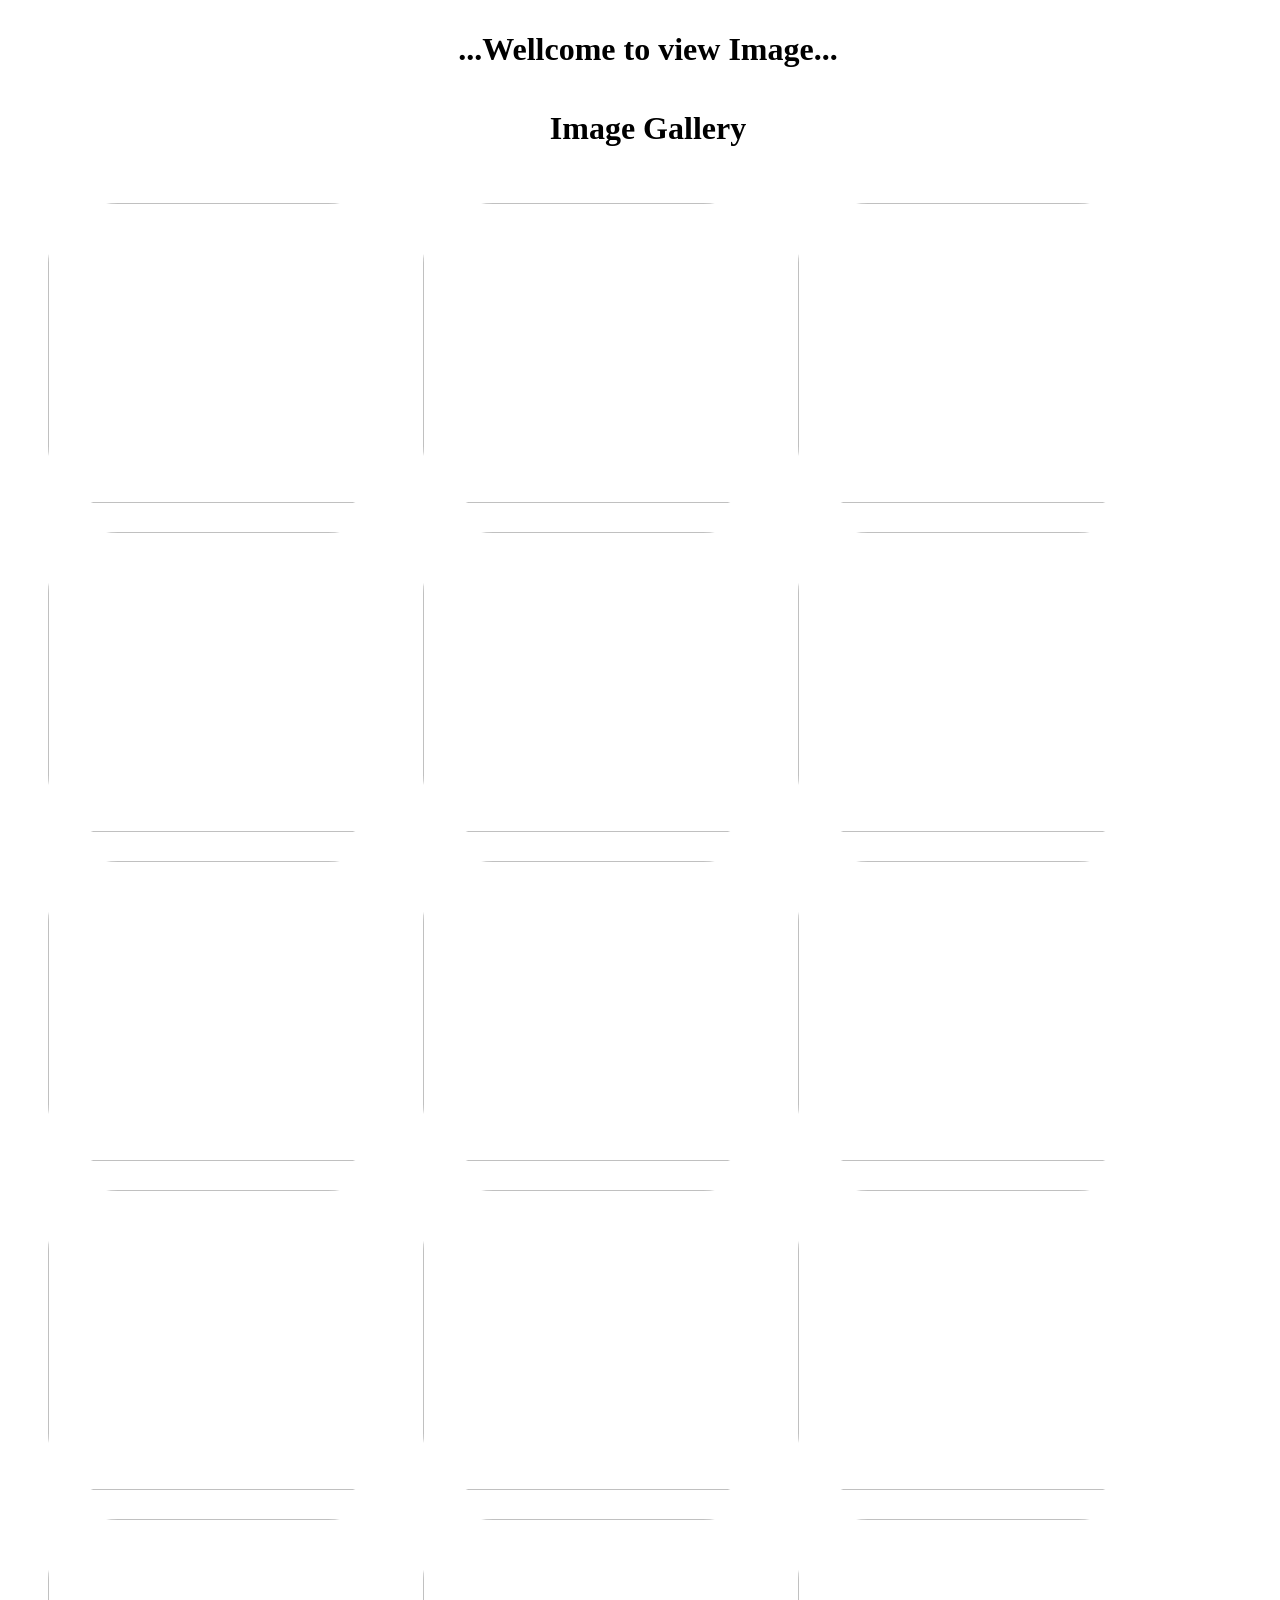
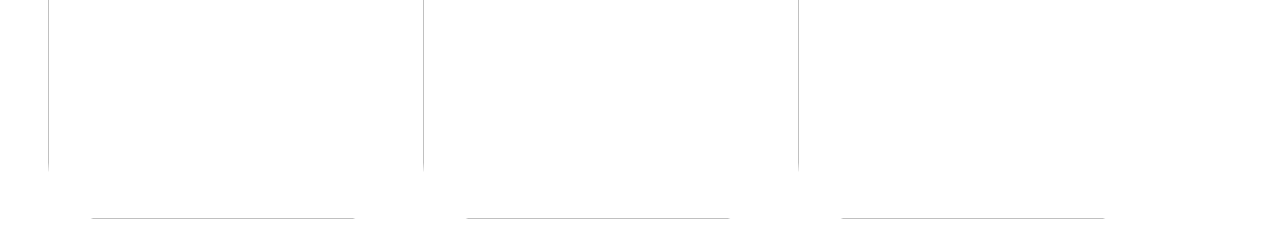
==== index.html @ 70d1211f "Add files via upload" ====
<!doctype html>
<html lang="en">
  <head>
    <meta charset="UTF-8" />
    <meta name="viewport" content="width=device-width, initial-scale=1.0" />
    <link rel="stylesheet" href="index.css" />
    <title>Image Gallery</title>
  </head>

  <body>
    <h1>...Wellcome to view Image...</h1>
    <h1>Image Gallery</h1>

    <div class="gallery">
      <div class="gallery-item">
        <img src="assets/istockphoto-2249956497-612x612.jpg" />
      </div>
      <div class="gallery-item">
        <img src="assets/pexels-caleb-falkenhagen-216813613-29973777.jpg" />
      </div>
      <div class="gallery-item">
        <img src="assets/photo-1613226505855-999302e0c08d.avif" />
      </div>
      <div class="gallery-item">
        <img src="assets/premium_photo-1669295395788-2c22b1431f24.avif" />
      </div>
      <div class="gallery-item">
        <img src="assets/pexels-suyashbatra-35501351.jpg" />
      </div>
      <div class="gallery-item">
        <img src="assets/photo-1630558354001-1553a20bd185.avif"/>
      </div>
       <div class="gallery-item">
        <img src="assets/photo-1613226505855-999302e0c08d.avif" />
      </div>
      <div class="gallery-item">
        <img src="assets/pexels-caleb-falkenhagen-216813613-33450921.jpg" />
      </div>
      <div class="gallery-item">
        <img src="assets/pexels-caleb-falkenhagen-216813613-29973777.jpg" />
      </div>
      <div class="gallery-item">
        <img src="assets/istockphoto-2249956497-612x612.jpg" />
      </div>
      <div class="gallery-item">
        <img src="assets/pexels-suyashbatra-35501351.jpg" />
      </div>
      <div class="gallery-item">
        <img src="assets/photo-1613226505855-999302e0c08d.avif"/>
      </div>
        <div class="gallery-item">
        <img src="assets/pexels-caleb-falkenhagen-216813613-33450921.jpg" />
      </div>
      <div class="gallery-item">
        <img src="assets/pexels-caleb-falkenhagen-216813613-29973777.jpg" />
      </div>
       <div class="gallery-item">
        <img src="assets/istockphoto-2249956497-612x612.jpg" />
      </div>
    </div>

  <script src="main.js">
  </script>
  </body>
</html>
---- index.css ----
body{
    height: 100vh;
    width: 100%;
}

h1{
    text-align: center;
    padding: 10px;
}
.gallery{
    display: grid;
    grid-template-columns: repeat(auto-fit, minmax(300px, 350px));
    gap: 25px;
    padding: 25px;
    max-width: 1200px;
    margin: auto;
}
.gallery-item {
    overflow: hidden;
    border-radius: 20%;
    cursor: pointer;
    position: relative;
  }
   .gallery-item>img {
    width: 500px;
    height: 300px;
    display: inline-block;
    transition: transform 0.3s ease, filter 0.3s ease;
  }

  .gallery-item:hover img {
    transform: scale(1.1);
    filter: brightness(100%);
  }
  
    @media (max-width: 600px) {
    .nav-btn {
      font-size: 22px;
      padding: 8px 12px;
    }
  }
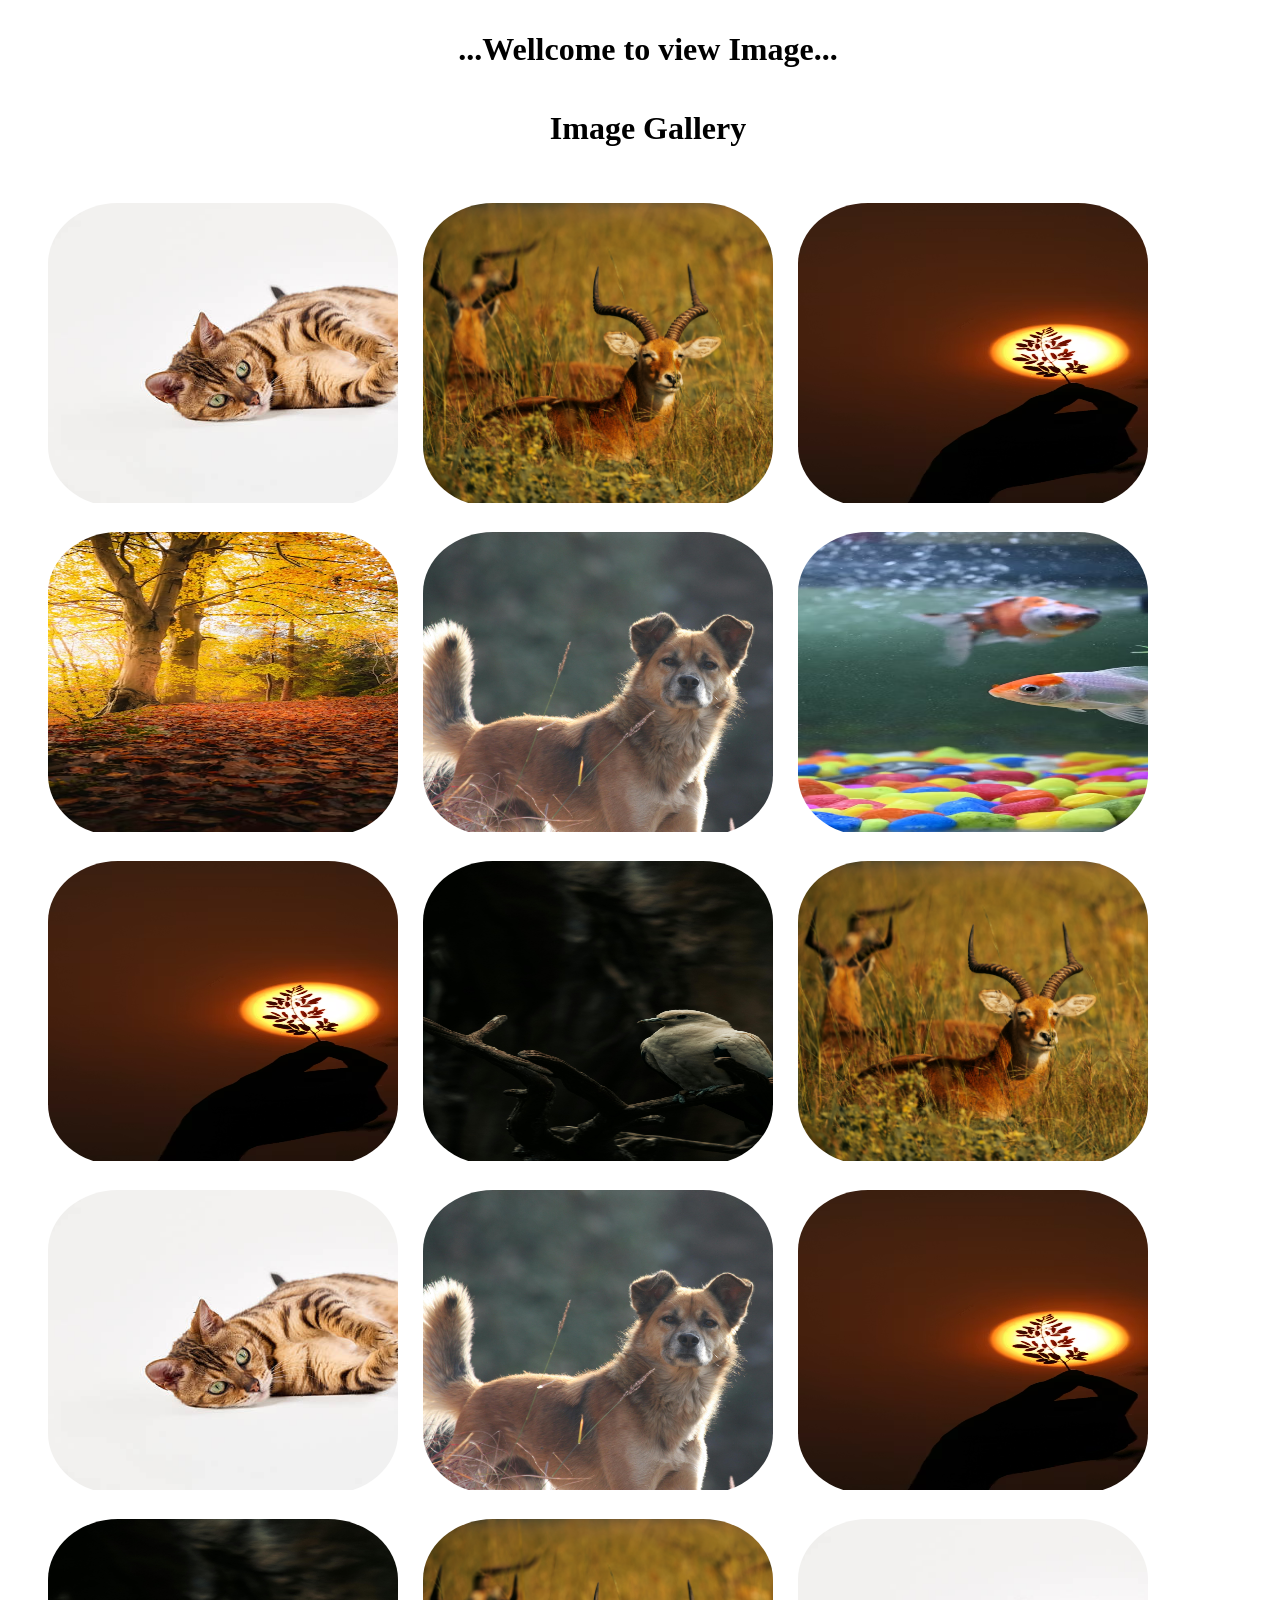
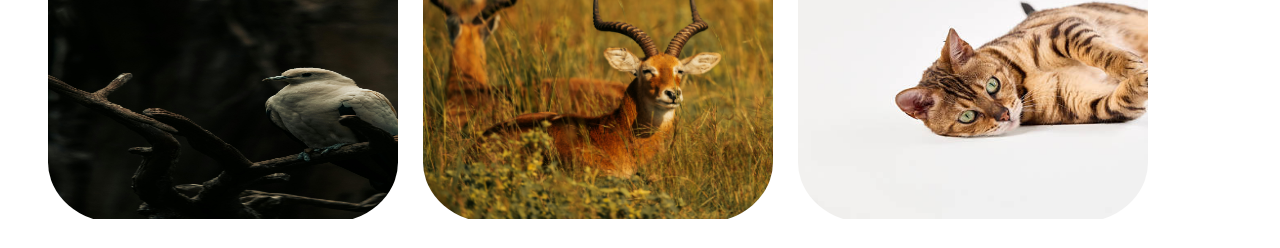
==== commit 84d5c7fa: "Update index.html" ====
--- a/index.html
+++ b/index.html
@@ -13,49 +13,49 @@
 
     <div class="gallery">
       <div class="gallery-item">
-        <img src="assets/istockphoto-2249956497-612x612.jpg" />
+        <img src="istockphoto-2249956497-612x612.jpg" />
       </div>
       <div class="gallery-item">
-        <img src="assets/pexels-caleb-falkenhagen-216813613-29973777.jpg" />
+        <img src="pexels-caleb-falkenhagen-216813613-29973777.jpg" />
       </div>
       <div class="gallery-item">
-        <img src="assets/photo-1613226505855-999302e0c08d.avif" />
+        <img src="photo-1613226505855-999302e0c08d.avif" />
       </div>
       <div class="gallery-item">
-        <img src="assets/premium_photo-1669295395788-2c22b1431f24.avif" />
+        <img src="premium_photo-1669295395788-2c22b1431f24.avif" />
       </div>
       <div class="gallery-item">
-        <img src="assets/pexels-suyashbatra-35501351.jpg" />
+        <img src="pexels-suyashbatra-35501351.jpg" />
       </div>
       <div class="gallery-item">
-        <img src="assets/photo-1630558354001-1553a20bd185.avif"/>
+        <img src="photo-1630558354001-1553a20bd185.avif"/>
       </div>
        <div class="gallery-item">
-        <img src="assets/photo-1613226505855-999302e0c08d.avif" />
+        <img src="photo-1613226505855-999302e0c08d.avif" />
       </div>
       <div class="gallery-item">
-        <img src="assets/pexels-caleb-falkenhagen-216813613-33450921.jpg" />
+        <img src="pexels-caleb-falkenhagen-216813613-33450921.jpg" />
       </div>
       <div class="gallery-item">
-        <img src="assets/pexels-caleb-falkenhagen-216813613-29973777.jpg" />
+        <img src="pexels-caleb-falkenhagen-216813613-29973777.jpg" />
       </div>
       <div class="gallery-item">
-        <img src="assets/istockphoto-2249956497-612x612.jpg" />
+        <img src="istockphoto-2249956497-612x612.jpg" />
       </div>
       <div class="gallery-item">
-        <img src="assets/pexels-suyashbatra-35501351.jpg" />
+        <img src="pexels-suyashbatra-35501351.jpg" />
       </div>
       <div class="gallery-item">
-        <img src="assets/photo-1613226505855-999302e0c08d.avif"/>
+        <img src="photo-1613226505855-999302e0c08d.avif"/>
       </div>
         <div class="gallery-item">
-        <img src="assets/pexels-caleb-falkenhagen-216813613-33450921.jpg" />
+        <img src="pexels-caleb-falkenhagen-216813613-33450921.jpg" />
       </div>
       <div class="gallery-item">
-        <img src="assets/pexels-caleb-falkenhagen-216813613-29973777.jpg" />
+        <img src="pexels-caleb-falkenhagen-216813613-29973777.jpg" />
       </div>
        <div class="gallery-item">
-        <img src="assets/istockphoto-2249956497-612x612.jpg" />
+        <img src="istockphoto-2249956497-612x612.jpg" />
       </div>
     </div>
 
